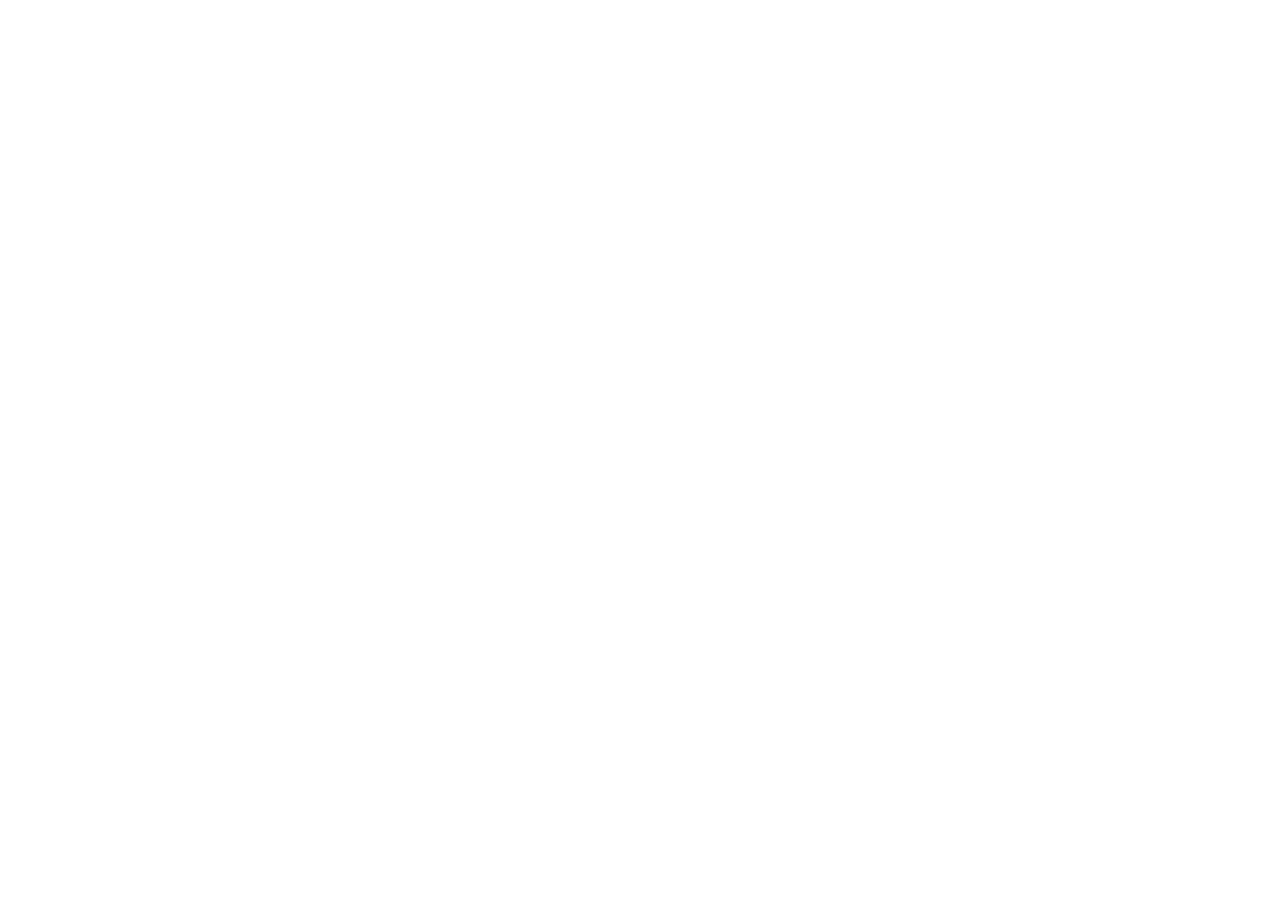
==== inddex.html @ 9069d271 "first commit" ====
<!DOCTYPE html>
<html lang="en">
  <head>
    <meta charset="UTF-8" />
    <meta name="viewport" content="width=device-width, initial-scale=1.0" />
    <title>Tailwind CSS Color Pallete</title>
    <link rel="stylesheet" href="./style.css" />
  </head>
  <body>
    <div class="container"></div>
  </body>
</html>
---- style.css ----
* {
  margin: 0;
  padding: 0;
}
.container {
  width: 100vh;
  background-color: #111827;
}
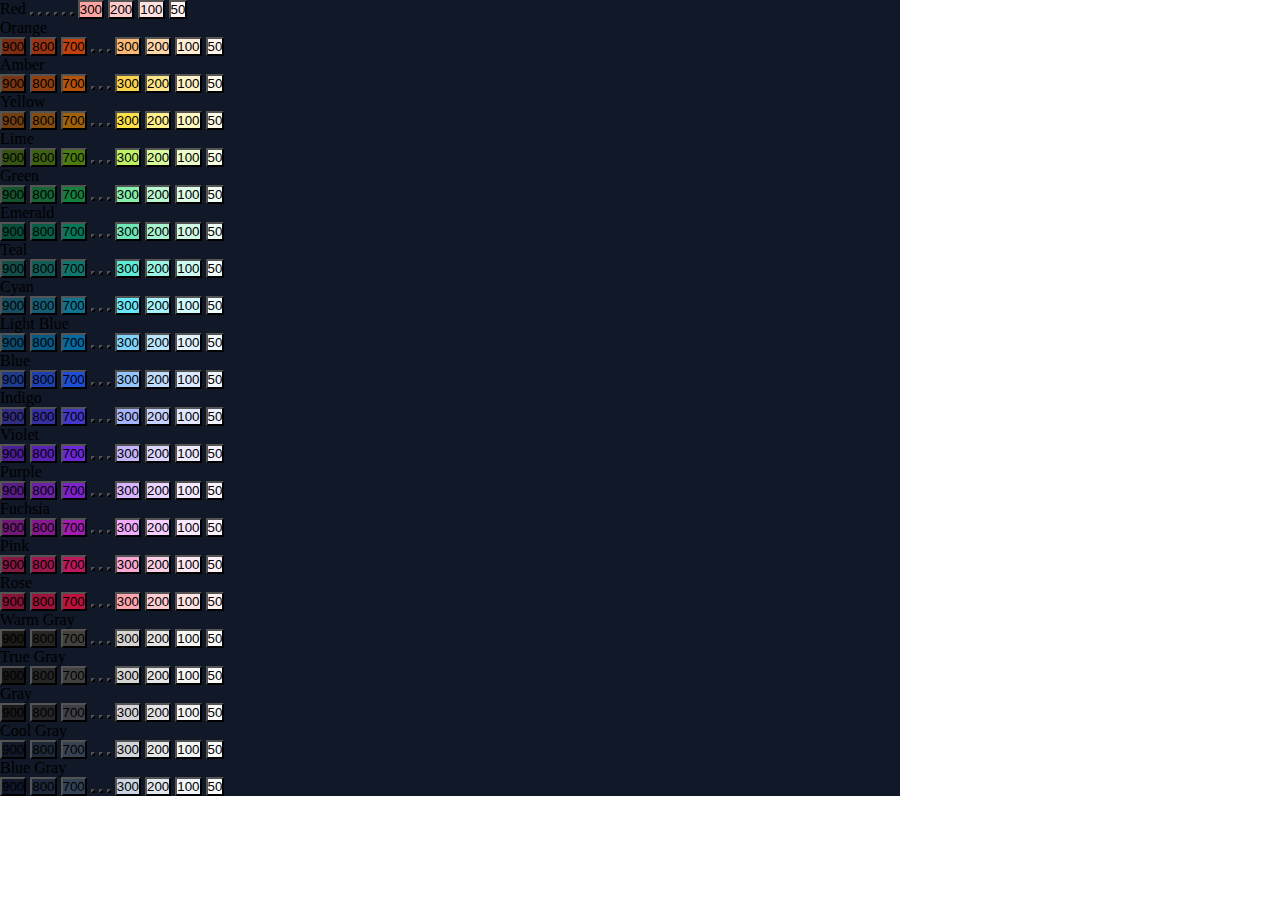
==== commit dc1963ef: "err: remove number" ====
--- a/inddex.html
+++ b/inddex.html
@@ -7,6 +7,886 @@
     <link rel="stylesheet" href="./style.css" />
   </head>
   <body>
-    <div class="container"></div>
+    <div class="container">
+      <div class="palletes">
+        <span class="pallete-name">Red</span>
+        <button
+          class="color color--first"
+          style="background-color: rgb(127, 29, 29)"
+        ></button>
+        <button class="color" style="background-color: #991b1b"></button>
+        <button
+          class="color"
+          style="background-color: #b91c1c; #e34747"
+        ></button>
+        <button
+          class="color"
+          style="background-color: #dc2626; #ea7f7f"
+        ></button>
+        <button
+          class="color"
+          style="background-color: #ef4444; #f9b5b5"
+        ></button>
+        <button
+          class="color"
+          style="background-color: #f87171; #ce0a0a"
+        ></button>
+        <button class="color" style="background-color: #fca5a5; #f20808">
+          <span>300</span>
+        </button>
+        <button class="color" style="background-color: #fecaca; #fb1717">
+          <span>200</span>
+        </button>
+        <button class="color" style="background-color: #fee2e2; #f82828">
+          <span>100</span>
+        </button>
+        <button
+          class="color color--last"
+          style="background-color: #fef2f2; #f03a3a"
+        >
+          <span>50</span>
+        </button>
+        <div class="palette-name">Orange</div>
+        <button
+          class="color color--first"
+          style="background-color: #7c2d12; #ae3f19"
+        >
+          <span>900</span>
+        </button>
+        <button class="color" style="background-color: #9a3412; #d84919">
+          <span>800</span>
+        </button>
+        <button class="color" style="background-color: #c2410c; #f2672e">
+          <span>700</span>
+        </button>
+        <button
+          class="color"
+          style="background-color: #ea580c; #f79561"
+        ></button>
+        <button
+          class="color"
+          style="background-color: #f97316; #9f4304"
+        ></button>
+        <button
+          class="color"
+          style="background-color: #fb923c; #b75404"
+        ></button>
+        <button class="color" style="background-color: #fdba74; #da7103">
+          <span>300</span>
+        </button>
+        <button class="color" style="background-color: #fed7aa; #fb8803">
+          <span>200</span>
+        </button>
+        <button class="color" style="background-color: #ffedd5; #ff9d1a">
+          <span>100</span>
+        </button>
+        <button
+          class="color color--last"
+          style="background-color: #fff7ed; #ffa028"
+        >
+          <span>50</span>
+        </button>
+        <div class="palette-name">Amber</div>
+        <button
+          class="color color--first"
+          style="background-color: #78350f; #a84a15"
+        >
+          <span>900</span>
+        </button>
+        <button class="color" style="background-color: #92400e; #cc5a14">
+          <span>800</span>
+        </button>
+        <button class="color" style="background-color: #b45309; #f37515">
+          <span>700</span>
+        </button>
+        <button
+          class="color"
+          style="background-color: #d97706; #824704"
+        ></button>
+        <button
+          class="color"
+          style="background-color: #f59e0b; #945f06"
+        ></button>
+        <button
+          class="color"
+          style="background-color: #fbbf24; #a97b03"
+        ></button>
+        <button class="color" style="background-color: #fcd34d; #c29503">
+          <span>300</span>
+        </button>
+        <button class="color" style="background-color: #fde68a; #e7b904">
+          <span>200</span>
+        </button>
+        <button class="color" style="background-color: #fef3c7; #fbcd15">
+          <span>100</span>
+        </button>
+        <button
+          class="color color--last"
+          style="background-color: #fffbeb; #ffd427"
+        >
+          <span>50</span>
+        </button>
+        <div class="palette-name">Yellow</div>
+        <button
+          class="color color--first"
+          style="background-color: #713f12; #9e5819"
+        >
+          <span>900</span>
+        </button>
+        <button class="color" style="background-color: #854d0e; #ba6c14">
+          <span>800</span>
+        </button>
+        <button class="color" style="background-color: #a16207; #e1890a">
+          <span>700</span>
+        </button>
+        <button
+          class="color"
+          style="background-color: #ca8a04; #795302"
+        ></button>
+        <button
+          class="color"
+          style="background-color: #eab308; #8c6b05"
+        ></button>
+        <button
+          class="color"
+          style="background-color: #facc15; #9f8003"
+        ></button>
+        <button class="color" style="background-color: #fde047; #c0a202">
+          <span>300</span>
+        </button>
+        <button class="color" style="background-color: #fef08a; #e9cd02">
+          <span>200</span>
+        </button>
+        <button class="color" style="background-color: #fef9c3; #fbe712">
+          <span>100</span>
+        </button>
+        <button
+          class="color color--last"
+          style="background-color: #fefce8; #f6e42e"
+        >
+          <span>50</span>
+        </button>
+        <div class="palette-name">Lime</div>
+        <button
+          class="color color--first"
+          style="background-color: #365314; #4c741c"
+        >
+          <span>900</span>
+        </button>
+        <button class="color" style="background-color: #3f6212; #588919">
+          <span>800</span>
+        </button>
+        <button class="color" style="background-color: #4d7c0f; #6cae15">
+          <span>700</span>
+        </button>
+        <button
+          class="color"
+          style="background-color: #65a30d; #8de412"
+        ></button>
+        <button
+          class="color"
+          style="background-color: #84cc16; #4f7a0d"
+        ></button>
+        <button
+          class="color"
+          style="background-color: #a3e635; #659713"
+        ></button>
+        <button class="color" style="background-color: #bef264; #7ebd10">
+          <span>300</span>
+        </button>
+        <button class="color" style="background-color: #d9f99d; #9be60e">
+          <span>200</span>
+        </button>
+        <button class="color" style="background-color: #ecfccb; #adf21f">
+          <span>100</span>
+        </button>
+        <button
+          class="color color--last"
+          style="background-color: #f7fee7; #b9f62d"
+        >
+          <span>50</span>
+        </button>
+        <div class="palette-name">Green</div>
+        <button
+          class="color color--first"
+          style="background-color: #14532d; #1c743f"
+        >
+          <span>900</span>
+        </button>
+        <button class="color" style="background-color: #166534; #1f8d49">
+          <span>800</span>
+        </button>
+        <button class="color" style="background-color: #15803d; #1db355">
+          <span>700</span>
+        </button>
+        <button
+          class="color"
+          style="background-color: #16a34a; #22e168"
+        ></button>
+        <button
+          class="color"
+          style="background-color: #22c55e; #147638"
+        ></button>
+        <button
+          class="color"
+          style="background-color: #4ade80; #1b9648"
+        ></button>
+        <button class="color" style="background-color: #86efac; #1ac658">
+          <span>300</span>
+        </button>
+        <button class="color" style="background-color: #bbf7d0; #20e565">
+          <span>200</span>
+        </button>
+        <button class="color" style="background-color: #dcfce7; #2eed70">
+          <span>100</span>
+        </button>
+        <button
+          class="color color--last"
+          style="background-color: #f0fdf4; #42e674"
+        >
+          <span>50</span>
+        </button>
+        <div class="palette-name">Emerald</div>
+        <button
+          class="color color--first"
+          style="background-color: #064e3b; #086d53"
+        >
+          <span>900</span>
+        </button>
+        <button class="color" style="background-color: #065f46; #088562">
+          <span>800</span>
+        </button>
+        <button class="color" style="background-color: #047857; #06a87a">
+          <span>700</span>
+        </button>
+        <button
+          class="color"
+          style="background-color: #059669; #07d293"
+        ></button>
+        <button
+          class="color"
+          style="background-color: #10b981; #0a6f4d"
+        ></button>
+        <button
+          class="color"
+          style="background-color: #34d399; #1c825d"
+        ></button>
+        <button class="color" style="background-color: #6ee7b7; #1db075">
+          <span>300</span>
+        </button>
+        <button class="color" style="background-color: #a7f3d0; #1ed882">
+          <span>200</span>
+        </button>
+        <button class="color" style="background-color: #d1fae5; #2be887">
+          <span>100</span>
+        </button>
+        <button
+          class="color color--last"
+          style="background-color: #ecfdf5; #3bea98"
+        >
+          <span>50</span>
+        </button>
+        <div class="palette-name">Teal</div>
+        <button
+          class="color color--first"
+          style="background-color: #134e4a; #1b6d68"
+        >
+          <span>900</span>
+        </button>
+        <button class="color" style="background-color: #115e59; #18847d">
+          <span>800</span>
+        </button>
+        <button class="color" style="background-color: #0f766e; #15a59a">
+          <span>700</span>
+        </button>
+        <button
+          class="color"
+          style="background-color: #0d9488; #12cfbe"
+        ></button>
+        <button
+          class="color"
+          style="background-color: #14b8a6; #0c6e64"
+        ></button>
+        <button
+          class="color"
+          style="background-color: #2dd4bf; #1a8073"
+        ></button>
+        <button class="color" style="background-color: #5eead4; #17ae96">
+          <span>300</span>
+        </button>
+        <button class="color" style="background-color: #99f6e4; #13dcb5">
+          <span>200</span>
+        </button>
+        <button class="color" style="background-color: #ccfbf1; #23eec3">
+          <span>100</span>
+        </button>
+        <button
+          class="color color--last"
+          style="background-color: #f0fdfa; #42e6c0"
+        >
+          <span>50</span>
+        </button>
+        <div class="palette-name">Cyan</div>
+        <button
+          class="color color--first"
+          style="background-color: #164e63; #1f6d8b"
+        >
+          <span>900</span>
+        </button>
+        <button class="color" style="background-color: #155e75; #1d84a4">
+          <span>800</span>
+        </button>
+        <button class="color" style="background-color: #0e7490; #14a2ca">
+          <span>700</span>
+        </button>
+        <button
+          class="color"
+          style="background-color: #0891b2; #10c8f4"
+        ></button>
+        <button
+          class="color"
+          style="background-color: #06b6d4; #046d7f"
+        ></button>
+        <button
+          class="color"
+          style="background-color: #22d3ee; #0c8598"
+        ></button>
+        <button class="color" style="background-color: #67e8f9; #08b4cb">
+          <span>300</span>
+        </button>
+        <button class="color" style="background-color: #a5f3fc; #08daf2">
+          <span>200</span>
+        </button>
+        <button class="color" style="background-color: #cffafe; #1ae7fa">
+          <span>100</span>
+        </button>
+        <button
+          class="color color--last"
+          style="background-color: #ecfeff; #28f4ff"
+        >
+          <span>50</span>
+        </button>
+        <div class="palette-name">Light Blue</div>
+        <button
+          class="color color--first"
+          style="background-color: #0c4a6e; #11689a"
+        >
+          <span>900</span>
+        </button>
+        <button class="color" style="background-color: #075985; #0a7dba">
+          <span>800</span>
+        </button>
+        <button class="color" style="background-color: #0369a1; #0493e1">
+          <span>700</span>
+        </button>
+        <button
+          class="color"
+          style="background-color: #0284c7; #1db1fd"
+        ></button>
+        <button
+          class="color"
+          style="background-color: #0ea5e9; #64c8f6"
+        ></button>
+        <button
+          class="color"
+          style="background-color: #38bdf8; #067cb0"
+        ></button>
+        <button class="color" style="background-color: #7dd3fc; #0597dd">
+          <span>300</span>
+        </button>
+        <button class="color" style="background-color: #bae6fd; #0fa8f8">
+          <span>200</span>
+        </button>
+        <button class="color" style="background-color: #e0f2fe; #27a4f8">
+          <span>100</span>
+        </button>
+        <button
+          class="color color--last"
+          style="background-color: #f0f9ff; #2aaaff"
+        >
+          <span>50</span>
+        </button>
+        <div class="palette-name">Blue</div>
+        <button
+          class="color color--first"
+          style="background-color: #1e3a8a; #2a51c1"
+        >
+          <span>900</span>
+        </button>
+        <button class="color" style="background-color: #1e40af; #4166de">
+          <span>800</span>
+        </button>
+        <button class="color" style="background-color: #1d4ed8; #6c8deb">
+          <span>700</span>
+        </button>
+        <button
+          class="color"
+          style="background-color: #2563eb; #89aaf4"
+        ></button>
+        <button
+          class="color"
+          style="background-color: #3b82f6; #b0ccfb"
+        ></button>
+        <button
+          class="color"
+          style="background-color: #60a5fa; #065ec9"
+        ></button>
+        <button class="color" style="background-color: #93c5fd; #0471ec">
+          <span>300</span>
+        </button>
+        <button class="color" style="background-color: #bfdbfe; #1078fb">
+          <span>200</span>
+        </button>
+        <button class="color" style="background-color: #dbeafe; #237ff9">
+          <span>100</span>
+        </button>
+        <button
+          class="color color--last"
+          style="background-color: #eff6ff; #2987ff"
+        >
+          <span>50</span>
+        </button>
+        <div class="palette-name">Indigo</div>
+        <button
+          class="color color--first"
+          style="background-color: #312e81; #4540b5"
+        >
+          <span>900</span>
+        </button>
+        <button class="color" style="background-color: #3730a3; #6059ce">
+          <span>800</span>
+        </button>
+        <button class="color" style="background-color: #4338ca; #9089e0">
+          <span>700</span>
+        </button>
+        <button
+          class="color"
+          style="background-color: #4f46e5; #b3aff4"
+        ></button>
+        <button
+          class="color"
+          style="background-color: #6366f1; #e0e0fc"
+        ></button>
+        <button
+          class="color"
+          style="background-color: #818cf8; #0c1fd6"
+        ></button>
+        <button class="color" style="background-color: #a5b4fc; #0830f2">
+          <span>300</span>
+        </button>
+        <button class="color" style="background-color: #c7d2fe; #1543fb">
+          <span>200</span>
+        </button>
+        <button class="color" style="background-color: #e0e7ff; #2053ff">
+          <span>100</span>
+        </button>
+        <button
+          class="color color--last"
+          style="background-color: #eef2ff; #295bff"
+        >
+          <span>50</span>
+        </button>
+        <div class="palette-name">Violet</div>
+        <button
+          class="color color--first"
+          style="background-color: #4c1d95; #6a29d1"
+        >
+          <span>900</span>
+        </button>
+        <button class="color" style="background-color: #5b21b6; #864edf">
+          <span>800</span>
+        </button>
+        <button class="color" style="background-color: #6d28d9; #a87fe8">
+          <span>700</span>
+        </button>
+        <button
+          class="color"
+          style="background-color: #7c3aed; #c4a6f7"
+        ></button>
+        <button
+          class="color"
+          style="background-color: #8b5cf6; #e6dcfd"
+        ></button>
+        <button
+          class="color"
+          style="background-color: #a78bfa; #400ae0"
+        ></button>
+        <button class="color" style="background-color: #c4b5fd; #3d0cf8">
+          <span>300</span>
+        </button>
+        <button class="color" style="background-color: #ddd6fe; #451ffa">
+          <span>200</span>
+        </button>
+        <button class="color" style="background-color: #ede9fe; #552ff6">
+          <span>100</span>
+        </button>
+        <button
+          class="color color--last"
+          style="background-color: #f5f3ff; #4f2cff"
+        >
+          <span>50</span>
+        </button>
+        <div class="palette-name">Purple</div>
+        <button
+          class="color color--first"
+          style="background-color: #581c87; #7b27bd"
+        >
+          <span>900</span>
+        </button>
+        <button class="color" style="background-color: #6b21a8; #9440d9">
+          <span>800</span>
+        </button>
+        <button class="color" style="background-color: #7e22ce; #ac6ae6">
+          <span>700</span>
+        </button>
+        <button
+          class="color"
+          style="background-color: #9333ea; #ca9af5"
+        ></button>
+        <button
+          class="color"
+          style="background-color: #a855f7; #6609be"
+        ></button>
+        <button
+          class="color"
+          style="background-color: #c084fc; #7305e1"
+        ></button>
+        <button class="color" style="background-color: #d8b4fe; #7f09fc">
+          <span>300</span>
+        </button>
+        <button class="color" style="background-color: #e9d5ff; #871aff">
+          <span>200</span>
+        </button>
+        <button class="color" style="background-color: #f3e8ff; #8d25ff">
+          <span>100</span>
+        </button>
+        <button
+          class="color color--last"
+          style="background-color: #faf5ff; #962dff"
+        >
+          <span>50</span>
+        </button>
+        <div class="palette-name">Fuchsia</div>
+        <button
+          class="color color--first"
+          style="background-color: #701a75; #9d24a4"
+        >
+          <span>900</span>
+        </button>
+        <button class="color" style="background-color: #86198f; #bc23c8">
+          <span>800</span>
+        </button>
+        <button class="color" style="background-color: #a21caf; #d13ce0">
+          <span>700</span>
+        </button>
+        <button
+          class="color"
+          style="background-color: #c026d3; #da76e6"
+        ></button>
+        <button
+          class="color"
+          style="background-color: #d946ef; #960fab"
+        ></button>
+        <button
+          class="color"
+          style="background-color: #e879f9; #ba0ad4"
+        ></button>
+        <button class="color" style="background-color: #f0abfc; #d209f5">
+          <span>300</span>
+        </button>
+        <button class="color" style="background-color: #f5d0fe; #cf1bfa">
+          <span>200</span>
+        </button>
+        <button class="color" style="background-color: #fae8ff; #d025ff">
+          <span>100</span>
+        </button>
+        <button
+          class="color color--last"
+          style="background-color: #fdf4ff; #d92cff"
+        >
+          <span>50</span>
+        </button>
+        <div class="palette-name">Pink</div>
+        <button
+          class="color color--first"
+          style="background-color: #831843; #b7225e"
+        >
+          <span>900</span>
+        </button>
+        <button class="color" style="background-color: #9d174d; #dc206c">
+          <span>800</span>
+        </button>
+        <button class="color" style="background-color: #be185d; #e74488">
+          <span>700</span>
+        </button>
+        <button
+          class="color"
+          style="background-color: #db2777; #ea7faf"
+        ></button>
+        <button
+          class="color"
+          style="background-color: #ec4899; #a7115b"
+        ></button>
+        <button
+          class="color"
+          style="background-color: #f472b6; #c71070"
+        ></button>
+        <button class="color" style="background-color: #f9a8d4; #ea1087">
+          <span>300</span>
+        </button>
+        <button class="color" style="background-color: #fbcfe8; #ed2697">
+          <span>200</span>
+        </button>
+        <button class="color" style="background-color: #fce7f3; #e73b9d">
+          <span>100</span>
+        </button>
+        <button
+          class="color color--last"
+          style="background-color: #fdf2f8; #e3469c"
+        >
+          <span>50</span>
+        </button>
+        <div class="palette-name">Rose</div>
+        <button
+          class="color color--first"
+          style="background-color: #881337; #be1b4d"
+        >
+          <span>900</span>
+        </button>
+        <button class="color" style="background-color: #9f1239; #df1950">
+          <span>800</span>
+        </button>
+        <button class="color" style="background-color: #be123c; #ec3763">
+          <span>700</span>
+        </button>
+        <button
+          class="color"
+          style="background-color: #e11d48; #ed7690"
+        ></button>
+        <button
+          class="color"
+          style="background-color: #f43f5e; #fbb3bf"
+        ></button>
+        <button
+          class="color"
+          style="background-color: #fb7185; #d40624"
+        ></button>
+        <button class="color" style="background-color: #fda4af; #f50523">
+          <span>300</span>
+        </button>
+        <button class="color" style="background-color: #fecdd3; #fa1935">
+          <span>200</span>
+        </button>
+        <button class="color" style="background-color: #ffe4e6; #ff2333">
+          <span>100</span>
+        </button>
+        <button
+          class="color color--last"
+          style="background-color: #fff1f2; #ff2b3a"
+        >
+          <span>50</span>
+        </button>
+        <div class="palette-name">Warm Gray</div>
+        <button
+          class="color color--first"
+          style="background-color: #1c1917; #272320"
+        >
+          <span>900</span>
+        </button>
+        <button class="color" style="background-color: #292524; #393432">
+          <span>800</span>
+        </button>
+        <button class="color" style="background-color: #44403c; #5f5a54">
+          <span>700</span>
+        </button>
+        <button
+          class="color"
+          style="background-color: #57534e; #7a746d"
+        ></button>
+        <button
+          class="color"
+          style="background-color: #78716c; #a59f9b"
+        ></button>
+        <button
+          class="color"
+          style="background-color: #a8a29e; #67615c"
+        ></button>
+        <button class="color" style="background-color: #d6d3d1; #867d78">
+          <span>300</span>
+        </button>
+        <button class="color" style="background-color: #e7e5e4; #918783">
+          <span>200</span>
+        </button>
+        <button class="color" style="background-color: #f5f5f4; #98988e">
+          <span>100</span>
+        </button>
+        <button
+          class="color color--last"
+          style="background-color: #fafaf9; #9f9f8c"
+        >
+          <span>50</span>
+        </button>
+        <div class="palette-name">True Gray</div>
+        <button
+          class="color color--first"
+          style="background-color: #171717; #202020"
+        >
+          <span>900</span>
+        </button>
+        <button class="color" style="background-color: #262626; #353535">
+          <span>800</span>
+        </button>
+        <button class="color" style="background-color: #404040; #5a5a5a">
+          <span>700</span>
+        </button>
+        <button
+          class="color"
+          style="background-color: #525252; #737373"
+        ></button>
+        <button
+          class="color"
+          style="background-color: #737373; #a1a1a1"
+        ></button>
+        <button
+          class="color"
+          style="background-color: #a3a3a3; #626262"
+        ></button>
+        <button class="color" style="background-color: #d4d4d4; #7f7f7f">
+          <span>300</span>
+        </button>
+        <button class="color" style="background-color: #e5e5e5; #898989">
+          <span>200</span>
+        </button>
+        <button class="color" style="background-color: #f5f5f5; #939393">
+          <span>100</span>
+        </button>
+        <button
+          class="color color--last"
+          style="background-color: #fafafa; #969696"
+        >
+          <span>50</span>
+        </button>
+        <div class="palette-name">Gray</div>
+        <button
+          class="color color--first"
+          style="background-color: #18181b; #222226"
+        >
+          <span>900</span>
+        </button>
+        <button class="color" style="background-color: #27272a; #37373b">
+          <span>800</span>
+        </button>
+        <button class="color" style="background-color: #3f3f46; #585862">
+          <span>700</span>
+        </button>
+        <button
+          class="color"
+          style="background-color: #52525b; #73737f"
+        ></button>
+        <button
+          class="color"
+          style="background-color: #71717a; #a1a1a8"
+        ></button>
+        <button
+          class="color"
+          style="background-color: #a1a1aa; #5e5e68"
+        ></button>
+        <button class="color" style="background-color: #d4d4d8; #7a7a87">
+          <span>300</span>
+        </button>
+        <button class="color" style="background-color: #e4e4e7; #838391">
+          <span>200</span>
+        </button>
+        <button class="color" style="background-color: #f4f4f5; #8e8e98">
+          <span>100</span>
+        </button>
+        <button
+          class="color color--last"
+          style="background-color: #fafafa; #969696"
+        >
+          <span>50</span>
+        </button>
+        <div class="palette-name">Cool Gray</div>
+        <button
+          class="color color--first"
+          style="background-color: #111827; #182237"
+        >
+          <span>900</span>
+        </button>
+        <button class="color" style="background-color: #1f2937; #2b394d">
+          <span>800</span>
+        </button>
+        <button class="color" style="background-color: #374151; #4d5b71">
+          <span>700</span>
+        </button>
+        <button
+          class="color"
+          style="background-color: #4b5563; #69778b"
+        ></button>
+        <button
+          class="color"
+          style="background-color: #6b7280; #9ca2ad"
+        ></button>
+        <button
+          class="color"
+          style="background-color: #9ca3af; #59616e"
+        ></button>
+        <button class="color" style="background-color: #d1d5db; #717d90">
+          <span>300</span>
+        </button>
+        <button class="color" style="background-color: #e5e7eb; #7c869a">
+          <span>200</span>
+        </button>
+        <button class="color" style="background-color: #f3f4f6; #838ea2">
+          <span>100</span>
+        </button>
+        <button
+          class="color color--last"
+          style="background-color: #f9fafb; #8196ab"
+        >
+          <span>50</span>
+        </button>
+        <div class="palette-name">Blue Gray</div>
+        <button
+          class="color color--first"
+          style="background-color: #0f172a; #15203b"
+        >
+          <span>900</span>
+        </button>
+        <button class="color" style="background-color: #1e293b; #2a3953">
+          <span>800</span>
+        </button>
+        <button class="color" style="background-color: #334155; #475b77">
+          <span>700</span>
+        </button>
+        <button
+          class="color"
+          style="background-color: #475569; #637793"
+        ></button>
+        <button
+          class="color"
+          style="background-color: #64748b; #99a5b6"
+        ></button>
+        <button
+          class="color"
+          style="background-color: #94a3b8; #4f6078"
+        ></button>
+        <button class="color" style="background-color: #cbd5e1; #5e7da2">
+          <span>300</span>
+        </button>
+        <button class="color" style="background-color: #e2e8f0; #6787b0">
+          <span>200</span>
+        </button>
+        <button class="color" style="background-color: #f1f5f9; #6893be">
+          <span>100</span>
+        </button>
+        <button
+          class="color color--last"
+          style="background-color: #f8fafc; #6c96c0"
+        >
+          <span>50</span>
+        </button>
+      </div>
+    </div>
   </body>
 </html>
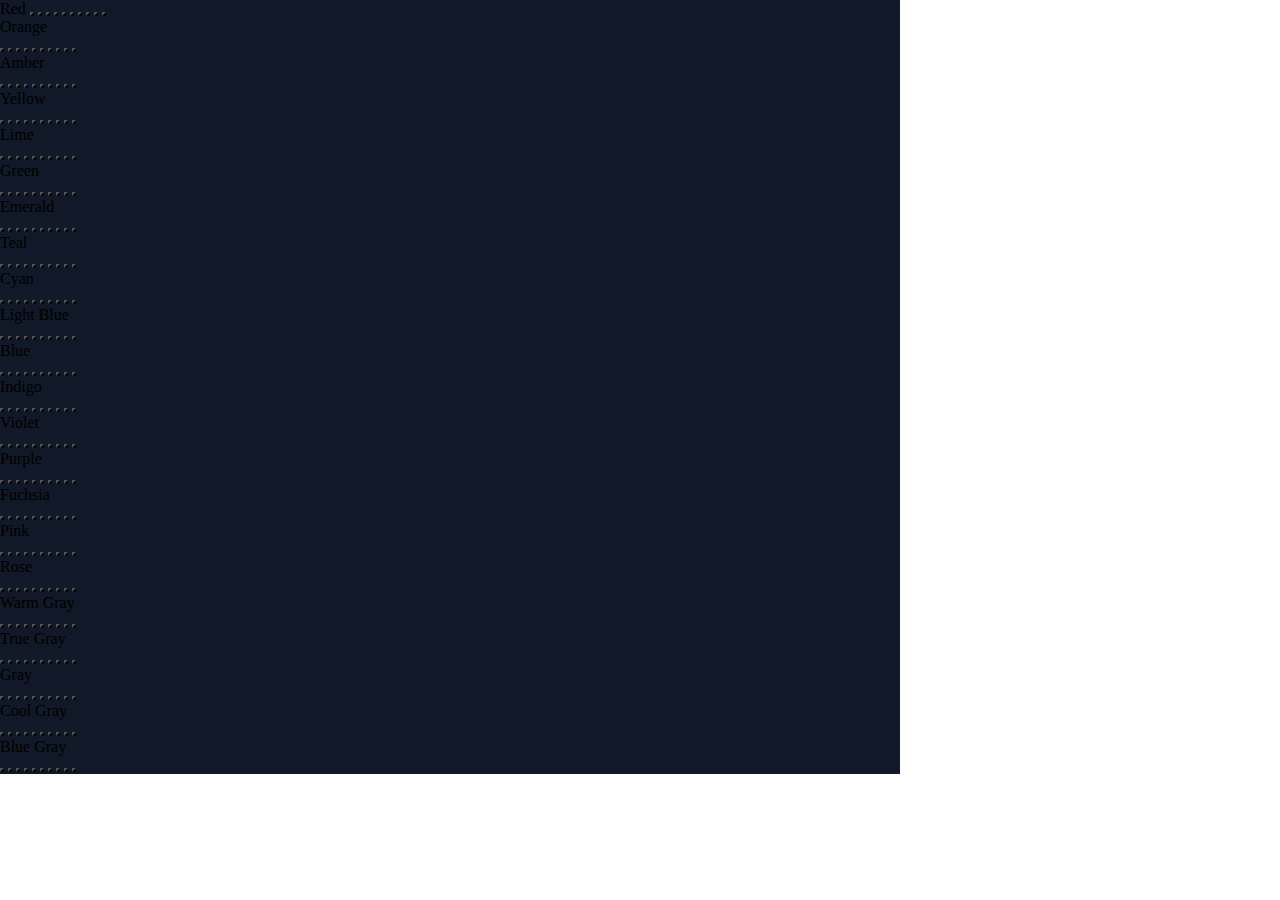
==== commit 3bfd6ef8: "fix:-extra code removed" ====
--- a/inddex.html
+++ b/inddex.html
@@ -15,877 +15,374 @@
           style="background-color: rgb(127, 29, 29)"
         ></button>
         <button class="color" style="background-color: #991b1b"></button>
-        <button
-          class="color"
-          style="background-color: #b91c1c; #e34747"
-        ></button>
-        <button
-          class="color"
-          style="background-color: #dc2626; #ea7f7f"
-        ></button>
-        <button
-          class="color"
-          style="background-color: #ef4444; #f9b5b5"
-        ></button>
-        <button
-          class="color"
-          style="background-color: #f87171; #ce0a0a"
-        ></button>
-        <button class="color" style="background-color: #fca5a5; #f20808">
-          <span>300</span>
-        </button>
-        <button class="color" style="background-color: #fecaca; #fb1717">
-          <span>200</span>
-        </button>
-        <button class="color" style="background-color: #fee2e2; #f82828">
-          <span>100</span>
-        </button>
-        <button
-          class="color color--last"
-          style="background-color: #fef2f2; #f03a3a"
-        >
-          <span>50</span>
-        </button>
+        <button class="color" style="background-color: #b91c1c"></button>
+        <button class="color" style="background-color: #dc2626"></button>
+        <button class="color" style="background-color: #ef4444"></button>
+        <button class="color" style="background-color: #f87171"></button>
+        <button class="color" style="background-color: #fca5a5"></button>
+        <button class="color" style="background-color: #fecaca"></button>
+        <button class="color" style="background-color: #fee2e2"></button>
+        <button
+          class="color color--last"
+          style="background-color: #fef2f2"
+        ></button>
         <div class="palette-name">Orange</div>
         <button
           class="color color--first"
-          style="background-color: #7c2d12; #ae3f19"
-        >
-          <span>900</span>
-        </button>
-        <button class="color" style="background-color: #9a3412; #d84919">
-          <span>800</span>
-        </button>
-        <button class="color" style="background-color: #c2410c; #f2672e">
-          <span>700</span>
-        </button>
-        <button
-          class="color"
-          style="background-color: #ea580c; #f79561"
-        ></button>
-        <button
-          class="color"
-          style="background-color: #f97316; #9f4304"
-        ></button>
-        <button
-          class="color"
-          style="background-color: #fb923c; #b75404"
-        ></button>
-        <button class="color" style="background-color: #fdba74; #da7103">
-          <span>300</span>
-        </button>
-        <button class="color" style="background-color: #fed7aa; #fb8803">
-          <span>200</span>
-        </button>
-        <button class="color" style="background-color: #ffedd5; #ff9d1a">
-          <span>100</span>
-        </button>
-        <button
-          class="color color--last"
-          style="background-color: #fff7ed; #ffa028"
-        >
-          <span>50</span>
-        </button>
+          style="background-color: #7c2d12"
+        ></button>
+        <button class="color" style="background-color: #9a3412"></button>
+        <button class="color" style="background-color: #c2410c"></button>
+        <button class="color" style="background-color: #ea580c"></button>
+        <button class="color" style="background-color: #f97316"></button>
+        <button class="color" style="background-color: #fb923c"></button>
+        <button class="color" style="background-color: #fdba74"></button>
+        <button class="color" style="background-color: #fed7aa"></button>
+        <button class="color" style="background-color: #ffedd5"></button>
+        <button
+          class="color color--last"
+          style="background-color: #fff7ed"
+        ></button>
         <div class="palette-name">Amber</div>
         <button
           class="color color--first"
-          style="background-color: #78350f; #a84a15"
-        >
-          <span>900</span>
-        </button>
-        <button class="color" style="background-color: #92400e; #cc5a14">
-          <span>800</span>
-        </button>
-        <button class="color" style="background-color: #b45309; #f37515">
-          <span>700</span>
-        </button>
-        <button
-          class="color"
-          style="background-color: #d97706; #824704"
-        ></button>
-        <button
-          class="color"
-          style="background-color: #f59e0b; #945f06"
-        ></button>
-        <button
-          class="color"
-          style="background-color: #fbbf24; #a97b03"
-        ></button>
-        <button class="color" style="background-color: #fcd34d; #c29503">
-          <span>300</span>
-        </button>
-        <button class="color" style="background-color: #fde68a; #e7b904">
-          <span>200</span>
-        </button>
-        <button class="color" style="background-color: #fef3c7; #fbcd15">
-          <span>100</span>
-        </button>
-        <button
-          class="color color--last"
-          style="background-color: #fffbeb; #ffd427"
-        >
-          <span>50</span>
-        </button>
+          style="background-color: #78350f"
+        ></button>
+        <button class="color" style="background-color: #92400e"></button>
+        <button class="color" style="background-color: #b45309"></button>
+        <button class="color" style="background-color: #d97706"></button>
+        <button class="color" style="background-color: #f59e0b"></button>
+        <button class="color" style="background-color: #fbbf24"></button>
+        <button class="color" style="background-color: #fcd34d"></button>
+        <button class="color" style="background-color: #fde68a"></button>
+        <button class="color" style="background-color: #fef3c7"></button>
+        <button
+          class="color color--last"
+          style="background-color: #fffbeb"
+        ></button>
         <div class="palette-name">Yellow</div>
         <button
           class="color color--first"
-          style="background-color: #713f12; #9e5819"
-        >
-          <span>900</span>
-        </button>
-        <button class="color" style="background-color: #854d0e; #ba6c14">
-          <span>800</span>
-        </button>
-        <button class="color" style="background-color: #a16207; #e1890a">
-          <span>700</span>
-        </button>
-        <button
-          class="color"
-          style="background-color: #ca8a04; #795302"
-        ></button>
-        <button
-          class="color"
-          style="background-color: #eab308; #8c6b05"
-        ></button>
-        <button
-          class="color"
-          style="background-color: #facc15; #9f8003"
-        ></button>
-        <button class="color" style="background-color: #fde047; #c0a202">
-          <span>300</span>
-        </button>
-        <button class="color" style="background-color: #fef08a; #e9cd02">
-          <span>200</span>
-        </button>
-        <button class="color" style="background-color: #fef9c3; #fbe712">
-          <span>100</span>
-        </button>
-        <button
-          class="color color--last"
-          style="background-color: #fefce8; #f6e42e"
-        >
-          <span>50</span>
-        </button>
+          style="background-color: #713f12"
+        ></button>
+        <button class="color" style="background-color: #854d0e"></button>
+        <button class="color" style="background-color: #a16207"></button>
+        <button class="color" style="background-color: #ca8a04"></button>
+        <button class="color" style="background-color: #eab308"></button>
+        <button class="color" style="background-color: #facc15"></button>
+        <button class="color" style="background-color: #fde047"></button>
+        <button class="color" style="background-color: #fef08a"></button>
+        <button class="color" style="background-color: #fef9c3"></button>
+        <button
+          class="color color--last"
+          style="background-color: #fefce8"
+        ></button>
         <div class="palette-name">Lime</div>
         <button
           class="color color--first"
-          style="background-color: #365314; #4c741c"
-        >
-          <span>900</span>
-        </button>
-        <button class="color" style="background-color: #3f6212; #588919">
-          <span>800</span>
-        </button>
-        <button class="color" style="background-color: #4d7c0f; #6cae15">
-          <span>700</span>
-        </button>
-        <button
-          class="color"
-          style="background-color: #65a30d; #8de412"
-        ></button>
-        <button
-          class="color"
-          style="background-color: #84cc16; #4f7a0d"
-        ></button>
-        <button
-          class="color"
-          style="background-color: #a3e635; #659713"
-        ></button>
-        <button class="color" style="background-color: #bef264; #7ebd10">
-          <span>300</span>
-        </button>
-        <button class="color" style="background-color: #d9f99d; #9be60e">
-          <span>200</span>
-        </button>
-        <button class="color" style="background-color: #ecfccb; #adf21f">
-          <span>100</span>
-        </button>
-        <button
-          class="color color--last"
-          style="background-color: #f7fee7; #b9f62d"
-        >
-          <span>50</span>
-        </button>
+          style="background-color: #365314"
+        ></button>
+        <button class="color" style="background-color: #3f6212"></button>
+        <button class="color" style="background-color: #4d7c0f"></button>
+        <button class="color" style="background-color: #65a30d"></button>
+        <button class="color" style="background-color: #84cc16"></button>
+        <button class="color" style="background-color: #a3e635"></button>
+        <button class="color" style="background-color: #bef264"></button>
+        <button class="color" style="background-color: #d9f99d"></button>
+        <button class="color" style="background-color: #ecfccb"></button>
+        <button
+          class="color color--last"
+          style="background-color: #f7fee7"
+        ></button>
         <div class="palette-name">Green</div>
         <button
           class="color color--first"
-          style="background-color: #14532d; #1c743f"
-        >
-          <span>900</span>
-        </button>
-        <button class="color" style="background-color: #166534; #1f8d49">
-          <span>800</span>
-        </button>
-        <button class="color" style="background-color: #15803d; #1db355">
-          <span>700</span>
-        </button>
-        <button
-          class="color"
-          style="background-color: #16a34a; #22e168"
-        ></button>
-        <button
-          class="color"
-          style="background-color: #22c55e; #147638"
-        ></button>
-        <button
-          class="color"
-          style="background-color: #4ade80; #1b9648"
-        ></button>
-        <button class="color" style="background-color: #86efac; #1ac658">
-          <span>300</span>
-        </button>
-        <button class="color" style="background-color: #bbf7d0; #20e565">
-          <span>200</span>
-        </button>
-        <button class="color" style="background-color: #dcfce7; #2eed70">
-          <span>100</span>
-        </button>
-        <button
-          class="color color--last"
-          style="background-color: #f0fdf4; #42e674"
-        >
-          <span>50</span>
-        </button>
+          style="background-color: #14532d"
+        ></button>
+        <button class="color" style="background-color: #166534"></button>
+        <button class="color" style="background-color: #15803d"></button>
+        <button class="color" style="background-color: #16a34a"></button>
+        <button class="color" style="background-color: #22c55e"></button>
+        <button class="color" style="background-color: #4ade80"></button>
+        <button class="color" style="background-color: #86efac"></button>
+        <button class="color" style="background-color: #bbf7d0"></button>
+        <button class="color" style="background-color: #dcfce7"></button>
+        <button
+          class="color color--last"
+          style="background-color: #f0fdf4"
+        ></button>
         <div class="palette-name">Emerald</div>
         <button
           class="color color--first"
-          style="background-color: #064e3b; #086d53"
-        >
-          <span>900</span>
-        </button>
-        <button class="color" style="background-color: #065f46; #088562">
-          <span>800</span>
-        </button>
-        <button class="color" style="background-color: #047857; #06a87a">
-          <span>700</span>
-        </button>
-        <button
-          class="color"
-          style="background-color: #059669; #07d293"
-        ></button>
-        <button
-          class="color"
-          style="background-color: #10b981; #0a6f4d"
-        ></button>
-        <button
-          class="color"
-          style="background-color: #34d399; #1c825d"
-        ></button>
-        <button class="color" style="background-color: #6ee7b7; #1db075">
-          <span>300</span>
-        </button>
-        <button class="color" style="background-color: #a7f3d0; #1ed882">
-          <span>200</span>
-        </button>
-        <button class="color" style="background-color: #d1fae5; #2be887">
-          <span>100</span>
-        </button>
-        <button
-          class="color color--last"
-          style="background-color: #ecfdf5; #3bea98"
-        >
-          <span>50</span>
-        </button>
+          style="background-color: #064e3b"
+        ></button>
+        <button class="color" style="background-color: #065f46"></button>
+        <button class="color" style="background-color: #047857"></button>
+        <button class="color" style="background-color: #059669"></button>
+        <button class="color" style="background-color: #10b981"></button>
+        <button class="color" style="background-color: #34d399"></button>
+        <button class="color" style="background-color: #6ee7b7"></button>
+        <button class="color" style="background-color: #a7f3d0"></button>
+        <button class="color" style="background-color: #d1fae5"></button>
+        <button
+          class="color color--last"
+          style="background-color: #ecfdf5"
+        ></button>
         <div class="palette-name">Teal</div>
         <button
           class="color color--first"
-          style="background-color: #134e4a; #1b6d68"
-        >
-          <span>900</span>
-        </button>
-        <button class="color" style="background-color: #115e59; #18847d">
-          <span>800</span>
-        </button>
-        <button class="color" style="background-color: #0f766e; #15a59a">
-          <span>700</span>
-        </button>
-        <button
-          class="color"
-          style="background-color: #0d9488; #12cfbe"
-        ></button>
-        <button
-          class="color"
-          style="background-color: #14b8a6; #0c6e64"
-        ></button>
-        <button
-          class="color"
-          style="background-color: #2dd4bf; #1a8073"
-        ></button>
-        <button class="color" style="background-color: #5eead4; #17ae96">
-          <span>300</span>
-        </button>
-        <button class="color" style="background-color: #99f6e4; #13dcb5">
-          <span>200</span>
-        </button>
-        <button class="color" style="background-color: #ccfbf1; #23eec3">
-          <span>100</span>
-        </button>
-        <button
-          class="color color--last"
-          style="background-color: #f0fdfa; #42e6c0"
-        >
-          <span>50</span>
-        </button>
+          style="background-color: #134e4a"
+        ></button>
+        <button class="color" style="background-color: #115e59"></button>
+        <button class="color" style="background-color: #0f766e"></button>
+        <button class="color" style="background-color: #0d9488"></button>
+        <button class="color" style="background-color: #14b8a6"></button>
+        <button class="color" style="background-color: #2dd4bf"></button>
+        <button class="color" style="background-color: #5eead4"></button>
+        <button class="color" style="background-color: #99f6e4"></button>
+        <button class="color" style="background-color: #ccfbf1"></button>
+        <button
+          class="color color--last"
+          style="background-color: #f0fdfa"
+        ></button>
         <div class="palette-name">Cyan</div>
         <button
           class="color color--first"
-          style="background-color: #164e63; #1f6d8b"
-        >
-          <span>900</span>
-        </button>
-        <button class="color" style="background-color: #155e75; #1d84a4">
-          <span>800</span>
-        </button>
-        <button class="color" style="background-color: #0e7490; #14a2ca">
-          <span>700</span>
-        </button>
-        <button
-          class="color"
-          style="background-color: #0891b2; #10c8f4"
-        ></button>
-        <button
-          class="color"
-          style="background-color: #06b6d4; #046d7f"
-        ></button>
-        <button
-          class="color"
-          style="background-color: #22d3ee; #0c8598"
-        ></button>
-        <button class="color" style="background-color: #67e8f9; #08b4cb">
-          <span>300</span>
-        </button>
-        <button class="color" style="background-color: #a5f3fc; #08daf2">
-          <span>200</span>
-        </button>
-        <button class="color" style="background-color: #cffafe; #1ae7fa">
-          <span>100</span>
-        </button>
-        <button
-          class="color color--last"
-          style="background-color: #ecfeff; #28f4ff"
-        >
-          <span>50</span>
-        </button>
+          style="background-color: #164e63"
+        ></button>
+        <button class="color" style="background-color: #155e75"></button>
+        <button class="color" style="background-color: #0e7490"></button>
+        <button class="color" style="background-color: #0891b2"></button>
+        <button class="color" style="background-color: #06b6d4"></button>
+        <button class="color" style="background-color: #22d3ee"></button>
+        <button class="color" style="background-color: #67e8f9"></button>
+        <button class="color" style="background-color: #a5f3fc"></button>
+        <button class="color" style="background-color: #cffafe"></button>
+        <button
+          class="color color--last"
+          style="background-color: #ecfeff"
+        ></button>
         <div class="palette-name">Light Blue</div>
         <button
           class="color color--first"
-          style="background-color: #0c4a6e; #11689a"
-        >
-          <span>900</span>
-        </button>
-        <button class="color" style="background-color: #075985; #0a7dba">
-          <span>800</span>
-        </button>
-        <button class="color" style="background-color: #0369a1; #0493e1">
-          <span>700</span>
-        </button>
-        <button
-          class="color"
-          style="background-color: #0284c7; #1db1fd"
-        ></button>
-        <button
-          class="color"
-          style="background-color: #0ea5e9; #64c8f6"
-        ></button>
-        <button
-          class="color"
-          style="background-color: #38bdf8; #067cb0"
-        ></button>
-        <button class="color" style="background-color: #7dd3fc; #0597dd">
-          <span>300</span>
-        </button>
-        <button class="color" style="background-color: #bae6fd; #0fa8f8">
-          <span>200</span>
-        </button>
-        <button class="color" style="background-color: #e0f2fe; #27a4f8">
-          <span>100</span>
-        </button>
-        <button
-          class="color color--last"
-          style="background-color: #f0f9ff; #2aaaff"
-        >
-          <span>50</span>
-        </button>
+          style="background-color: #0c4a6e"
+        ></button>
+        <button class="color" style="background-color: #075985"></button>
+        <button class="color" style="background-color: #0369a1"></button>
+        <button class="color" style="background-color: #0284c7"></button>
+        <button class="color" style="background-color: #0ea5e9"></button>
+        <button class="color" style="background-color: #38bdf8"></button>
+        <button class="color" style="background-color: #7dd3fc"></button>
+        <button class="color" style="background-color: #bae6fd"></button>
+        <button class="color" style="background-color: #e0f2fe"></button>
+        <button
+          class="color color--last"
+          style="background-color: #f0f9ff"
+        ></button>
         <div class="palette-name">Blue</div>
         <button
           class="color color--first"
-          style="background-color: #1e3a8a; #2a51c1"
-        >
-          <span>900</span>
-        </button>
-        <button class="color" style="background-color: #1e40af; #4166de">
-          <span>800</span>
-        </button>
-        <button class="color" style="background-color: #1d4ed8; #6c8deb">
-          <span>700</span>
-        </button>
-        <button
-          class="color"
-          style="background-color: #2563eb; #89aaf4"
-        ></button>
-        <button
-          class="color"
-          style="background-color: #3b82f6; #b0ccfb"
-        ></button>
-        <button
-          class="color"
-          style="background-color: #60a5fa; #065ec9"
-        ></button>
-        <button class="color" style="background-color: #93c5fd; #0471ec">
-          <span>300</span>
-        </button>
-        <button class="color" style="background-color: #bfdbfe; #1078fb">
-          <span>200</span>
-        </button>
-        <button class="color" style="background-color: #dbeafe; #237ff9">
-          <span>100</span>
-        </button>
-        <button
-          class="color color--last"
-          style="background-color: #eff6ff; #2987ff"
-        >
-          <span>50</span>
-        </button>
+          style="background-color: #1e3a8a"
+        ></button>
+        <button class="color" style="background-color: #1e40af"></button>
+        <button class="color" style="background-color: #1d4ed8"></button>
+        <button class="color" style="background-color: #2563eb"></button>
+        <button class="color" style="background-color: #3b82f6"></button>
+        <button class="color" style="background-color: #60a5fa"></button>
+        <button class="color" style="background-color: #93c5fd"></button>
+        <button class="color" style="background-color: #bfdbfe"></button>
+        <button class="color" style="background-color: #dbeafe"></button>
+        <button
+          class="color color--last"
+          style="background-color: #eff6ff"
+        ></button>
         <div class="palette-name">Indigo</div>
         <button
           class="color color--first"
-          style="background-color: #312e81; #4540b5"
-        >
-          <span>900</span>
-        </button>
-        <button class="color" style="background-color: #3730a3; #6059ce">
-          <span>800</span>
-        </button>
-        <button class="color" style="background-color: #4338ca; #9089e0">
-          <span>700</span>
-        </button>
-        <button
-          class="color"
-          style="background-color: #4f46e5; #b3aff4"
-        ></button>
-        <button
-          class="color"
-          style="background-color: #6366f1; #e0e0fc"
-        ></button>
-        <button
-          class="color"
-          style="background-color: #818cf8; #0c1fd6"
-        ></button>
-        <button class="color" style="background-color: #a5b4fc; #0830f2">
-          <span>300</span>
-        </button>
-        <button class="color" style="background-color: #c7d2fe; #1543fb">
-          <span>200</span>
-        </button>
-        <button class="color" style="background-color: #e0e7ff; #2053ff">
-          <span>100</span>
-        </button>
-        <button
-          class="color color--last"
-          style="background-color: #eef2ff; #295bff"
-        >
-          <span>50</span>
-        </button>
+          style="background-color: #312e81"
+        ></button>
+        <button class="color" style="background-color: #3730a3"></button>
+        <button class="color" style="background-color: #4338ca"></button>
+        <button class="color" style="background-color: #4f46e5"></button>
+        <button class="color" style="background-color: #6366f1"></button>
+        <button class="color" style="background-color: #818cf8"></button>
+        <button class="color" style="background-color: #a5b4fc"></button>
+        <button class="color" style="background-color: #c7d2fe"></button>
+        <button class="color" style="background-color: #e0e7ff"></button>
+        <button
+          class="color color--last"
+          style="background-color: #eef2ff"
+        ></button>
         <div class="palette-name">Violet</div>
         <button
           class="color color--first"
-          style="background-color: #4c1d95; #6a29d1"
-        >
-          <span>900</span>
-        </button>
-        <button class="color" style="background-color: #5b21b6; #864edf">
-          <span>800</span>
-        </button>
-        <button class="color" style="background-color: #6d28d9; #a87fe8">
-          <span>700</span>
-        </button>
-        <button
-          class="color"
-          style="background-color: #7c3aed; #c4a6f7"
-        ></button>
-        <button
-          class="color"
-          style="background-color: #8b5cf6; #e6dcfd"
-        ></button>
-        <button
-          class="color"
-          style="background-color: #a78bfa; #400ae0"
-        ></button>
-        <button class="color" style="background-color: #c4b5fd; #3d0cf8">
-          <span>300</span>
-        </button>
-        <button class="color" style="background-color: #ddd6fe; #451ffa">
-          <span>200</span>
-        </button>
-        <button class="color" style="background-color: #ede9fe; #552ff6">
-          <span>100</span>
-        </button>
-        <button
-          class="color color--last"
-          style="background-color: #f5f3ff; #4f2cff"
-        >
-          <span>50</span>
-        </button>
+          style="background-color: #4c1d95"
+        ></button>
+        <button class="color" style="background-color: #5b21b6"></button>
+        <button class="color" style="background-color: #6d28d9"></button>
+        <button class="color" style="background-color: #7c3aed"></button>
+        <button class="color" style="background-color: #8b5cf6"></button>
+        <button class="color" style="background-color: #a78bfa"></button>
+        <button class="color" style="background-color: #c4b5fd"></button>
+        <button class="color" style="background-color: #ddd6fe"></button>
+        <button class="color" style="background-color: #ede9fe"></button>
+        <button
+          class="color color--last"
+          style="background-color: #f5f3ff"
+        ></button>
         <div class="palette-name">Purple</div>
         <button
           class="color color--first"
-          style="background-color: #581c87; #7b27bd"
-        >
-          <span>900</span>
-        </button>
-        <button class="color" style="background-color: #6b21a8; #9440d9">
-          <span>800</span>
-        </button>
-        <button class="color" style="background-color: #7e22ce; #ac6ae6">
-          <span>700</span>
-        </button>
-        <button
-          class="color"
-          style="background-color: #9333ea; #ca9af5"
-        ></button>
-        <button
-          class="color"
-          style="background-color: #a855f7; #6609be"
-        ></button>
-        <button
-          class="color"
-          style="background-color: #c084fc; #7305e1"
-        ></button>
-        <button class="color" style="background-color: #d8b4fe; #7f09fc">
-          <span>300</span>
-        </button>
-        <button class="color" style="background-color: #e9d5ff; #871aff">
-          <span>200</span>
-        </button>
-        <button class="color" style="background-color: #f3e8ff; #8d25ff">
-          <span>100</span>
-        </button>
-        <button
-          class="color color--last"
-          style="background-color: #faf5ff; #962dff"
-        >
-          <span>50</span>
-        </button>
+          style="background-color: #581c87"
+        ></button>
+        <button class="color" style="background-color: #6b21a8"></button>
+        <button class="color" style="background-color: #7e22ce"></button>
+        <button class="color" style="background-color: #9333ea"></button>
+        <button class="color" style="background-color: #a855f7"></button>
+        <button class="color" style="background-color: #c084fc"></button>
+        <button class="color" style="background-color: #d8b4fe"></button>
+        <button class="color" style="background-color: #e9d5ff"></button>
+        <button class="color" style="background-color: #f3e8ff"></button>
+        <button
+          class="color color--last"
+          style="background-color: #faf5ff"
+        ></button>
         <div class="palette-name">Fuchsia</div>
         <button
           class="color color--first"
-          style="background-color: #701a75; #9d24a4"
-        >
-          <span>900</span>
-        </button>
-        <button class="color" style="background-color: #86198f; #bc23c8">
-          <span>800</span>
-        </button>
-        <button class="color" style="background-color: #a21caf; #d13ce0">
-          <span>700</span>
-        </button>
-        <button
-          class="color"
-          style="background-color: #c026d3; #da76e6"
-        ></button>
-        <button
-          class="color"
-          style="background-color: #d946ef; #960fab"
-        ></button>
-        <button
-          class="color"
-          style="background-color: #e879f9; #ba0ad4"
-        ></button>
-        <button class="color" style="background-color: #f0abfc; #d209f5">
-          <span>300</span>
-        </button>
-        <button class="color" style="background-color: #f5d0fe; #cf1bfa">
-          <span>200</span>
-        </button>
-        <button class="color" style="background-color: #fae8ff; #d025ff">
-          <span>100</span>
-        </button>
-        <button
-          class="color color--last"
-          style="background-color: #fdf4ff; #d92cff"
-        >
-          <span>50</span>
-        </button>
+          style="background-color: #701a75"
+        ></button>
+        <button class="color" style="background-color: #86198f"></button>
+        <button class="color" style="background-color: #a21caf"></button>
+        <button class="color" style="background-color: #c026d3"></button>
+        <button class="color" style="background-color: #d946ef"></button>
+        <button class="color" style="background-color: #e879f9"></button>
+        <button class="color" style="background-color: #f0abfc"></button>
+        <button class="color" style="background-color: #f5d0fe"></button>
+        <button class="color" style="background-color: #fae8ff"></button>
+        <button
+          class="color color--last"
+          style="background-color: #fdf4ff"
+        ></button>
         <div class="palette-name">Pink</div>
         <button
           class="color color--first"
-          style="background-color: #831843; #b7225e"
-        >
-          <span>900</span>
-        </button>
-        <button class="color" style="background-color: #9d174d; #dc206c">
-          <span>800</span>
-        </button>
-        <button class="color" style="background-color: #be185d; #e74488">
-          <span>700</span>
-        </button>
-        <button
-          class="color"
-          style="background-color: #db2777; #ea7faf"
-        ></button>
-        <button
-          class="color"
-          style="background-color: #ec4899; #a7115b"
-        ></button>
-        <button
-          class="color"
-          style="background-color: #f472b6; #c71070"
-        ></button>
-        <button class="color" style="background-color: #f9a8d4; #ea1087">
-          <span>300</span>
-        </button>
-        <button class="color" style="background-color: #fbcfe8; #ed2697">
-          <span>200</span>
-        </button>
-        <button class="color" style="background-color: #fce7f3; #e73b9d">
-          <span>100</span>
-        </button>
-        <button
-          class="color color--last"
-          style="background-color: #fdf2f8; #e3469c"
-        >
-          <span>50</span>
-        </button>
+          style="background-color: #831843"
+        ></button>
+        <button class="color" style="background-color: #9d174d"></button>
+        <button class="color" style="background-color: #be185d"></button>
+        <button class="color" style="background-color: #db2777"></button>
+        <button class="color" style="background-color: #ec4899"></button>
+        <button class="color" style="background-color: #f472b6"></button>
+        <button class="color" style="background-color: #f9a8d4"></button>
+        <button class="color" style="background-color: #fbcfe8"></button>
+        <button class="color" style="background-color: #fce7f3"></button>
+        <button
+          class="color color--last"
+          style="background-color: #fdf2f8"
+        ></button>
         <div class="palette-name">Rose</div>
         <button
           class="color color--first"
-          style="background-color: #881337; #be1b4d"
-        >
-          <span>900</span>
-        </button>
-        <button class="color" style="background-color: #9f1239; #df1950">
-          <span>800</span>
-        </button>
-        <button class="color" style="background-color: #be123c; #ec3763">
-          <span>700</span>
-        </button>
-        <button
-          class="color"
-          style="background-color: #e11d48; #ed7690"
-        ></button>
-        <button
-          class="color"
-          style="background-color: #f43f5e; #fbb3bf"
-        ></button>
-        <button
-          class="color"
-          style="background-color: #fb7185; #d40624"
-        ></button>
-        <button class="color" style="background-color: #fda4af; #f50523">
-          <span>300</span>
-        </button>
-        <button class="color" style="background-color: #fecdd3; #fa1935">
-          <span>200</span>
-        </button>
-        <button class="color" style="background-color: #ffe4e6; #ff2333">
-          <span>100</span>
-        </button>
-        <button
-          class="color color--last"
-          style="background-color: #fff1f2; #ff2b3a"
-        >
-          <span>50</span>
-        </button>
+          style="background-color: #881337"
+        ></button>
+        <button class="color" style="background-color: #9f1239"></button>
+        <button class="color" style="background-color: #be123c"></button>
+        <button class="color" style="background-color: #e11d48"></button>
+        <button class="color" style="background-color: #f43f5e"></button>
+        <button class="color" style="background-color: #fb7185"></button>
+        <button class="color" style="background-color: #fda4af"></button>
+        <button class="color" style="background-color: #fecdd3"></button>
+        <button class="color" style="background-color: #ffe4e6"></button>
+        <button
+          class="color color--last"
+          style="background-color: #fff1f2"
+        ></button>
         <div class="palette-name">Warm Gray</div>
         <button
           class="color color--first"
-          style="background-color: #1c1917; #272320"
-        >
-          <span>900</span>
-        </button>
-        <button class="color" style="background-color: #292524; #393432">
-          <span>800</span>
-        </button>
-        <button class="color" style="background-color: #44403c; #5f5a54">
-          <span>700</span>
-        </button>
-        <button
-          class="color"
-          style="background-color: #57534e; #7a746d"
-        ></button>
-        <button
-          class="color"
-          style="background-color: #78716c; #a59f9b"
-        ></button>
-        <button
-          class="color"
-          style="background-color: #a8a29e; #67615c"
-        ></button>
-        <button class="color" style="background-color: #d6d3d1; #867d78">
-          <span>300</span>
-        </button>
-        <button class="color" style="background-color: #e7e5e4; #918783">
-          <span>200</span>
-        </button>
-        <button class="color" style="background-color: #f5f5f4; #98988e">
-          <span>100</span>
-        </button>
-        <button
-          class="color color--last"
-          style="background-color: #fafaf9; #9f9f8c"
-        >
-          <span>50</span>
-        </button>
+          style="background-color: #1c1917"
+        ></button>
+        <button class="color" style="background-color: #292524"></button>
+        <button class="color" style="background-color: #44403c"></button>
+        <button class="color" style="background-color: #57534e"></button>
+        <button class="color" style="background-color: #78716c"></button>
+        <button class="color" style="background-color: #a8a29e"></button>
+        <button class="color" style="background-color: #d6d3d1"></button>
+        <button class="color" style="background-color: #e7e5e4"></button>
+        <button class="color" style="background-color: #f5f5f4"></button>
+        <button
+          class="color color--last"
+          style="background-color: #fafaf9"
+        ></button>
         <div class="palette-name">True Gray</div>
         <button
           class="color color--first"
-          style="background-color: #171717; #202020"
-        >
-          <span>900</span>
-        </button>
-        <button class="color" style="background-color: #262626; #353535">
-          <span>800</span>
-        </button>
-        <button class="color" style="background-color: #404040; #5a5a5a">
-          <span>700</span>
-        </button>
-        <button
-          class="color"
-          style="background-color: #525252; #737373"
-        ></button>
-        <button
-          class="color"
-          style="background-color: #737373; #a1a1a1"
-        ></button>
-        <button
-          class="color"
-          style="background-color: #a3a3a3; #626262"
-        ></button>
-        <button class="color" style="background-color: #d4d4d4; #7f7f7f">
-          <span>300</span>
-        </button>
-        <button class="color" style="background-color: #e5e5e5; #898989">
-          <span>200</span>
-        </button>
-        <button class="color" style="background-color: #f5f5f5; #939393">
-          <span>100</span>
-        </button>
-        <button
-          class="color color--last"
-          style="background-color: #fafafa; #969696"
-        >
-          <span>50</span>
-        </button>
+          style="background-color: #171717"
+        ></button>
+        <button class="color" style="background-color: #262626"></button>
+        <button class="color" style="background-color: #404040"></button>
+        <button class="color" style="background-color: #525252"></button>
+        <button class="color" style="background-color: #737373"></button>
+        <button class="color" style="background-color: #a3a3a3"></button>
+        <button class="color" style="background-color: #d4d4d4"></button>
+        <button class="color" style="background-color: #e5e5e5"></button>
+        <button class="color" style="background-color: #f5f5f5"></button>
+        <button
+          class="color color--last"
+          style="background-color: #fafafa"
+        ></button>
         <div class="palette-name">Gray</div>
         <button
           class="color color--first"
-          style="background-color: #18181b; #222226"
-        >
-          <span>900</span>
-        </button>
-        <button class="color" style="background-color: #27272a; #37373b">
-          <span>800</span>
-        </button>
-        <button class="color" style="background-color: #3f3f46; #585862">
-          <span>700</span>
-        </button>
-        <button
-          class="color"
-          style="background-color: #52525b; #73737f"
-        ></button>
-        <button
-          class="color"
-          style="background-color: #71717a; #a1a1a8"
-        ></button>
-        <button
-          class="color"
-          style="background-color: #a1a1aa; #5e5e68"
-        ></button>
-        <button class="color" style="background-color: #d4d4d8; #7a7a87">
-          <span>300</span>
-        </button>
-        <button class="color" style="background-color: #e4e4e7; #838391">
-          <span>200</span>
-        </button>
-        <button class="color" style="background-color: #f4f4f5; #8e8e98">
-          <span>100</span>
-        </button>
-        <button
-          class="color color--last"
-          style="background-color: #fafafa; #969696"
-        >
-          <span>50</span>
-        </button>
+          style="background-color: #18181b"
+        ></button>
+        <button class="color" style="background-color: #27272a"></button>
+        <button class="color" style="background-color: #3f3f46"></button>
+        <button class="color" style="background-color: #52525b"></button>
+        <button class="color" style="background-color: #71717a"></button>
+        <button class="color" style="background-color: #a1a1aa"></button>
+        <button class="color" style="background-color: #d4d4d8"></button>
+        <button class="color" style="background-color: #e4e4e7"></button>
+        <button class="color" style="background-color: #f4f4f5"></button>
+        <button
+          class="color color--last"
+          style="background-color: #fafafa"
+        ></button>
         <div class="palette-name">Cool Gray</div>
         <button
           class="color color--first"
-          style="background-color: #111827; #182237"
-        >
-          <span>900</span>
-        </button>
-        <button class="color" style="background-color: #1f2937; #2b394d">
-          <span>800</span>
-        </button>
-        <button class="color" style="background-color: #374151; #4d5b71">
-          <span>700</span>
-        </button>
-        <button
-          class="color"
-          style="background-color: #4b5563; #69778b"
-        ></button>
-        <button
-          class="color"
-          style="background-color: #6b7280; #9ca2ad"
-        ></button>
-        <button
-          class="color"
-          style="background-color: #9ca3af; #59616e"
-        ></button>
-        <button class="color" style="background-color: #d1d5db; #717d90">
-          <span>300</span>
-        </button>
-        <button class="color" style="background-color: #e5e7eb; #7c869a">
-          <span>200</span>
-        </button>
-        <button class="color" style="background-color: #f3f4f6; #838ea2">
-          <span>100</span>
-        </button>
-        <button
-          class="color color--last"
-          style="background-color: #f9fafb; #8196ab"
-        >
-          <span>50</span>
-        </button>
+          style="background-color: #111827"
+        ></button>
+        <button class="color" style="background-color: #1f2937"></button>
+        <button class="color" style="background-color: #374151"></button>
+        <button class="color" style="background-color: #4b5563"></button>
+        <button class="color" style="background-color: #6b7280"></button>
+        <button class="color" style="background-color: #9ca3af"></button>
+        <button class="color" style="background-color: #d1d5db"></button>
+        <button class="color" style="background-color: #e5e7eb"></button>
+        <button class="color" style="background-color: #f3f4f6"></button>
+        <button
+          class="color color--last"
+          style="background-color: #f9fafb"
+        ></button>
         <div class="palette-name">Blue Gray</div>
         <button
           class="color color--first"
-          style="background-color: #0f172a; #15203b"
-        >
-          <span>900</span>
-        </button>
-        <button class="color" style="background-color: #1e293b; #2a3953">
-          <span>800</span>
-        </button>
-        <button class="color" style="background-color: #334155; #475b77">
-          <span>700</span>
-        </button>
-        <button
-          class="color"
-          style="background-color: #475569; #637793"
-        ></button>
-        <button
-          class="color"
-          style="background-color: #64748b; #99a5b6"
-        ></button>
-        <button
-          class="color"
-          style="background-color: #94a3b8; #4f6078"
-        ></button>
-        <button class="color" style="background-color: #cbd5e1; #5e7da2">
-          <span>300</span>
-        </button>
-        <button class="color" style="background-color: #e2e8f0; #6787b0">
-          <span>200</span>
-        </button>
-        <button class="color" style="background-color: #f1f5f9; #6893be">
-          <span>100</span>
-        </button>
-        <button
-          class="color color--last"
-          style="background-color: #f8fafc; #6c96c0"
-        >
-          <span>50</span>
-        </button>
+          style="background-color: #0f172a"
+        ></button>
+        <button class="color" style="background-color: #1e293b"></button>
+        <button class="color" style="background-color: #334155"></button>
+        <button class="color" style="background-color: #475569"></button>
+        <button class="color" style="background-color: #64748b"></button>
+        <button class="color" style="background-color: #94a3b8"></button>
+        <button class="color" style="background-color: #cbd5e1"></button>
+        <button class="color" style="background-color: #e2e8f0"></button>
+        <button class="color" style="background-color: #f1f5f9"></button>
+        <button
+          class="color color--last"
+          style="background-color: #f8fafc"
+        ></button>
       </div>
     </div>
   </body>
